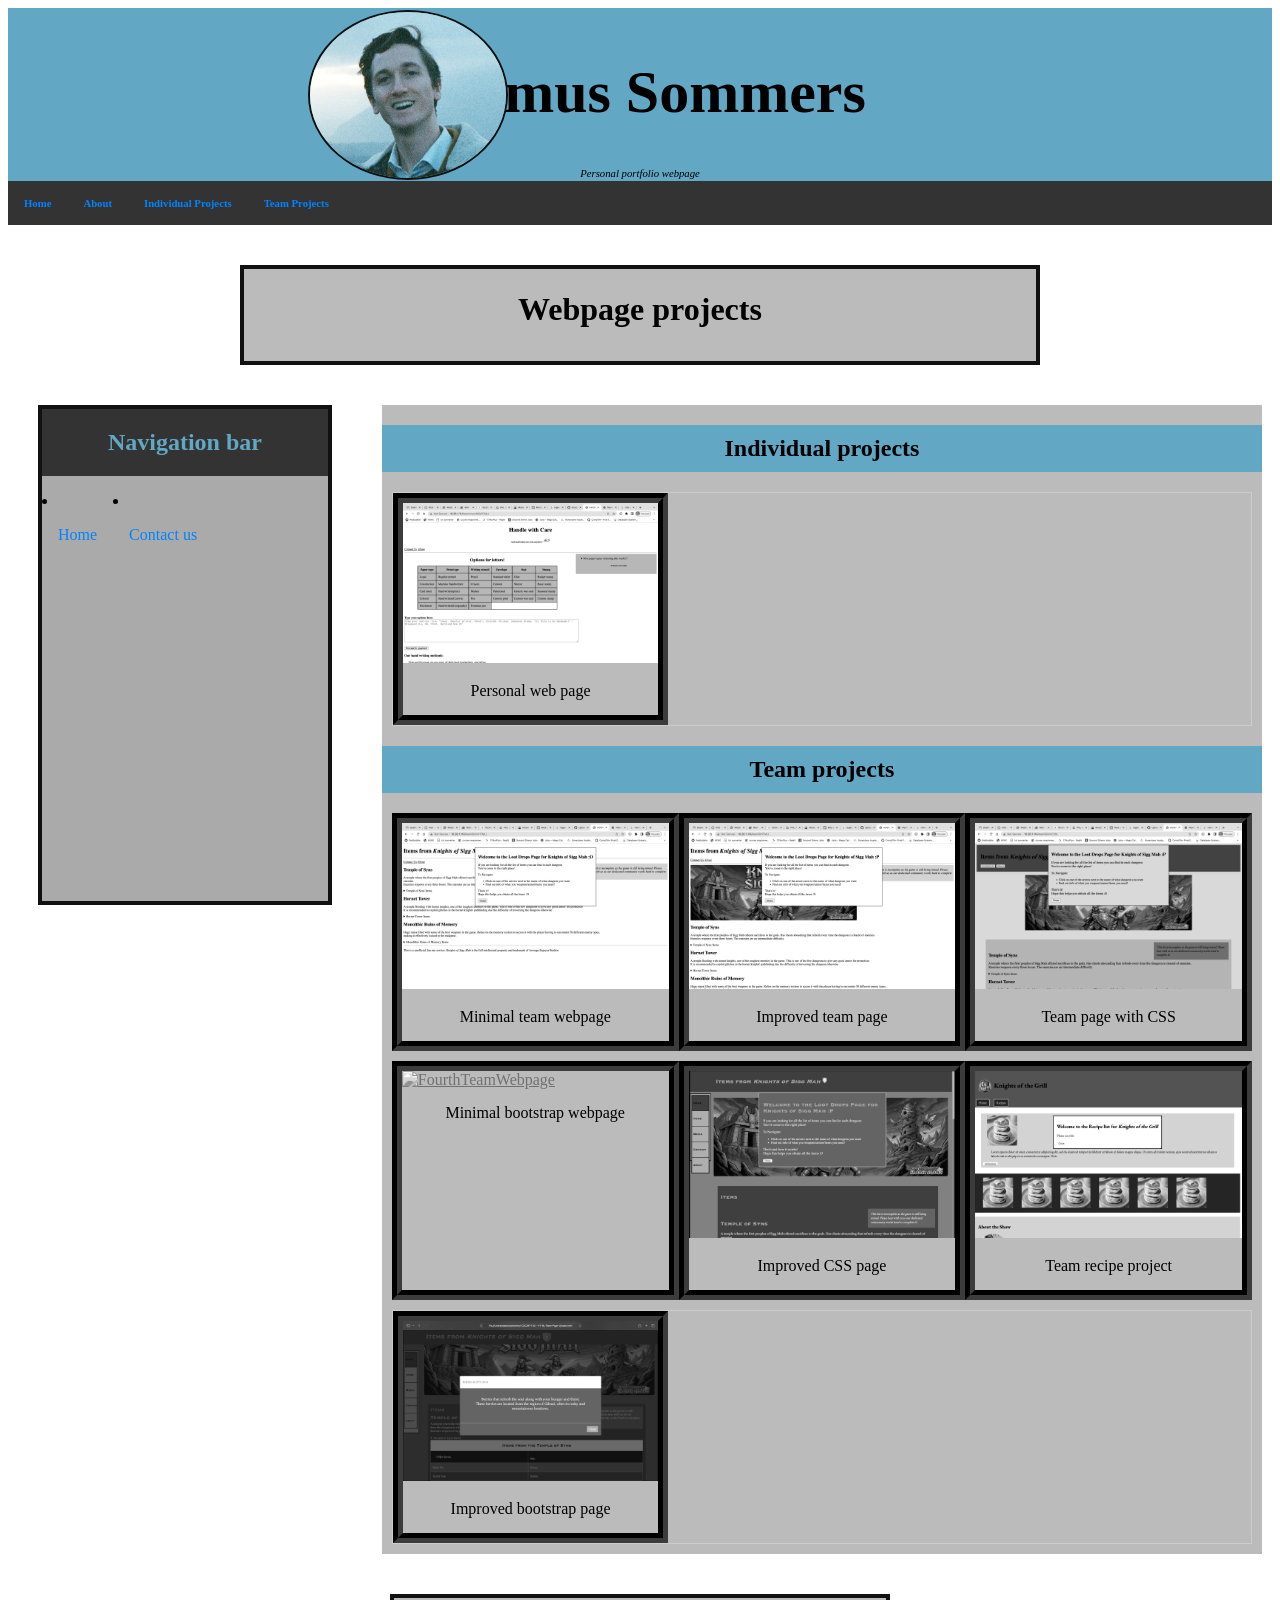
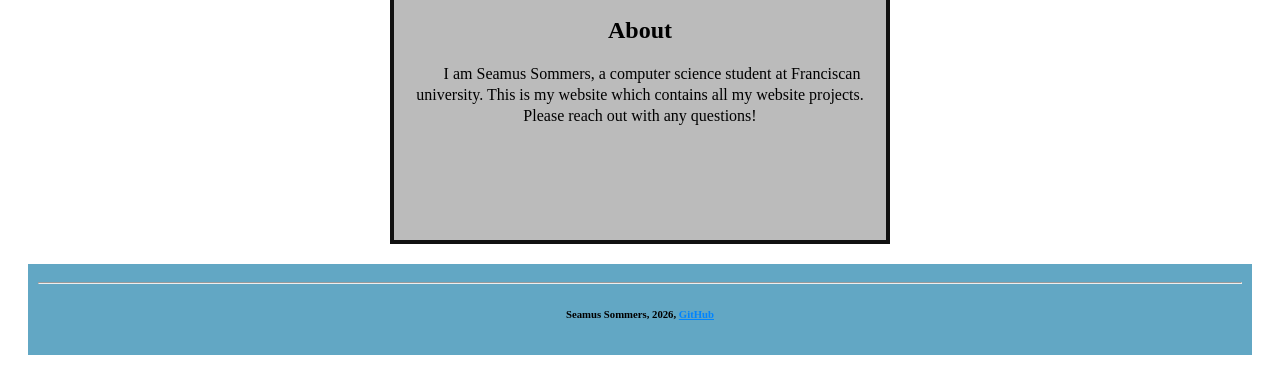
==== index.html @ d07e2081 "Bootstrap link" ====
<!DOCTYPE html>
<html>




<head>
    <title>SeamusSommersPortfolio</title>
    <link rel="stylesheet" href="style.css">
</head>



<body>



   
	<header>	
        <img src="SeamusPic.png" id = "SMSPIC">
        <h1 id = "Name">Seamus Sommers</h1> 
        <h6><i>Personal portfolio webpage</i>            
        
                    
                     
                 
       


        <nav>
            <ul>
              <li><a href="index.html" title="Go to Main Page">Home</a></li>
              <li><a href="#AboutSection">About</a></li>
              <li><a href="#IndividualProjects">Individual Projects</a></li>
              <li><a href="#TeamProjects">Team Projects</a></li>

            </ul>
          </nav>

        </header>    
          

    <div id = "webTitle"> <h1 id="WP1">Webpage projects</h1></div>


      <main>


<section>

      


        <div class="row">

          <div class="left">
            <ul id = "NavBarColor"><h2 id = "NavBar">Navigation bar</h2></ul>
            <p> <li><a href="index.html" title="Go to Main Page">Home</a></li>
                <li><a href="contact.html">Contact us</a></li></p>
          </div>


          <div class="right">

            <h1 id = "IndividualProjects">Individual projects</h1> 

            <div class="gallery"> 

                <div class="projectPic">
                    <a href="/ssommers002/HTML/index.html"><img src="PersonalWeb1.png" alt="PersonalWebpage" ></a>
                  <div class="desc">Personal web page</div>
                </div>
            </div>
              
            <h1 id = "TeamProjects">Team projects</h1> 

            <div class="row">

              
                <div class="projectPic">
                    <a href="../team5/minHTML/index.html"><img src="TeamWeb1.png" alt="FirstTeamWebpage"></a>
                  <div class="desc">Minimal team webpage</div>
                </div>
              
              
                <div class="projectPic">
                    <a href="../team5/HTML/index.html"><img src="TeamWeb2.png" alt="SecondTeamWebpage"></a>
                  <div class="desc">Improved team page</div>
                </div>
              
              
                <div class="projectPic">
                    <a href="../team5/minCSS/index.html"><img src="TeamWeb3.png" alt="ThirdTeamWebpage"></a>
                  <div class="desc">Team page with CSS</div>
                </div>
             
            </div>

            <div class="row">

              

             
            
              <div class="projectPic">
                  <a href="../team5/minBoot/index.html"><img src="TeamWeb4.png" alt="FourthTeamWebpage"></a>
                <div class="desc">Minimal bootstrap webpage</div>
              </div>
            
            
              <div class="projectPic">
                  <a href="../team5/CSS/index.html"><img src="TeamWeb5.png" alt="FifthTeamWebpage"></a>
                <div class="desc">Improved CSS page</div>
              </div>
            
            
              <div class="projectPic">
                  <a href="../team5/project/index.html"><img src="TeamWeb6.png" alt="SixthTeamWebpage"></a>
                <div class="desc">Team recipe project</div>
              </div>

            </div>

            <div class="gallery"> 

           <div class="projectPic">
                <a href="../team5/Bootstrap/index.html"><img src="TeamWeb7.png" alt="SeventhTeamWebpage"></a>
                <div class="desc">Improved bootstrap page</div>
              </div>
           
          
            </div>
       
             
    </div>  

  </div>  

</div> 

        


  
    </section>
       
    <div id = "aboutDiv">
        <article>

            <h2  id = "AboutSection">
                About</h2>

        <p>	&nbsp &nbsp &nbsp I am Seamus Sommers, a computer science student at Franciscan university. This is my website which contains all my website projects. Please reach out with any questions!</p>
        
        </article>

</div>
        
      
            


   
   
 

    </main>
</body>
<footer>
    <hr>
    <h6>Seamus Sommers, 2026, <a href="https://github.com/Shazookie/Portfolio-WebPage" title="Go to Main Page">GitHub</a>  </h6>
</footer>

</html>
---- style.css ----
/*
====================
Text Groups
====================
*/

* {
    font-family: Garamond, "Adobe Garamond Pro", "EB Garamond", "Times New Roman", serif;
}


p, i {
    font-family: Garamond, "Adobe Garamond Pro", "EB Garamond", "Times New Roman", serif;
    line-height: 1.3;
    size: 12px;
    font-weight: 100;
}
  
   h1 {
    text-align: center;
    
  }
  
  h6, h4 {
    text-align: center;
  }
  
          table,
          th,
          td {
              border: 2px solid black;
              border-collapse: collapse;
          }
          th, td {
    padding: 10px;}
    
    table.center {
    margin-left: auto; 
    margin-right: auto;
  }

/*
====================
Links
====================
*/

  /* unvisited link */

a:link {
    color: rgb(0, 132, 255);
}


/* visited link */

a:visited {
    color: rgb(208, 16, 234);
}


/* mouse over link */

a:hover {
    color: rgb(213, 0, 28);
}


/* selected link */

a:active {
    color: blue;
}




  /*
====================
Image Gallery (from https://www.w3schools.com/howto/tryit.asp?filename=tryhow_css_image_gallery)
====================
*/

  div.gallery {
    border: 1px solid #ccc;
  }
  
  div.gallery:hover {
    border: 1px solid #777;
  }
  
  div.gallery img {
    width: 100%;
    height: auto;
  }
  
  div.desc {
    padding: 15px;
    text-align: center;
  }
  
  * {
    box-sizing: border-box;
  }
  
  





/*
====================
2 column layout
====================
*/

  * {
  box-sizing: border-box;
}

/* Create two equal columns that floats next to each other */
.row {
    display: flex;
    margin: 10px;
  }
  
  .left {
    width: 25%;
    height: 500px;
    margin-left: 20px;
    margin-right: 50px;
    background-color:#aaa;
    border-color: #111111;
    border-width: 4px;
    border-style: solid;
  }
  
  .right {
    width: 75%;
    background-color:#bbb;
  }
  

/*
====================
Header and footer
====================
*/

 header {
    background-color: #62a7c4;
    padding-top: 10px;
    position: sticky;
    top: 0;
    z-index: 1;
 }

 footer {

    background-color: #62a7c4;
    text-align: center;
    padding: 10px;
    margin: 20px;

 }

/*
====================
For top nav banner
====================
*/

ul {
    list-style-type: none;
    margin: 0;
    padding: 0;
    overflow: hidden;
    background-color: #333333;
  }
  
  li {
    float: left;
  }
  
  li a {
    display: flex;
    color: white;
    text-align: center;
    padding: 16px;
    text-decoration: none;
  }
  
  li a:hover {
    background-color: #111111;
  }

/*
====================
Gallery
====================
*/



.gallery {
	display: grid;
	grid-template-columns: 1fr 1fr 1fr;
	gap: 1em;
	justify-items: center;
	align-items: center;
	justify-content: center;
	align-content: center;
    margin: 10px;
   }

   .projectPic {
    border: 10px groove #3c3c3c;
    -webkit-filter: grayscale(100%);
    width: 100%;
    
  }
  
  .projectPic img {
    width: 100%;
    height: auto;
  }
  
  .projectPic:hover {
    filter: none;
    border-color: #385F71;
  }
  

/*
====================
Standard div 
====================
*/

.standardDiv {
    border: 1px solid black;
    background-color: #62a7c4;
    padding-top: 20px;
    padding-right: 10px;
    padding-bottom: 20px;
    padding-left: 40px;
  }

  
  aside {
    width: 30%;
    padding-left: 15px;
    margin-left: 15px;
    float: right;
    background-color: #756985;
}

/*
====================
Specified styles 
====================
*/

    #AboutSection {
       text-align: center;
    }

    #Name {
        font-family: 'Brush Script MT', cursive;  font-size: 60px;
    }

    #NavBar {
        text-align: center;
        color: #62a7c4;

    }
    

    #SMSPIC {
        border-radius: 50%;
        width:200px;
        position: absolute;
        top: 2px;
        left: 300px;
        border: 2px solid #111111;
    }

    #aboutDiv {
        background-color:#bbb;
        width:500px;
        height: 250px;
        margin-left: auto; 
        margin-right: auto;
        margin-top: 40px;
        margin-bottom: 20px;
        text-align: center;
        border-color: #111111;
        border-width: 4px;
        border-style: solid;

    }

    #webTitle {
        background-color:#bbb;
        width:800px;
        height: 100px;
        margin-left: auto; 
        margin-right: auto;
        margin-top: 40px;
        margin-bottom: 40px;
        text-align: center;
        border-color: #111111;
        border-width: 4px;
        border-style: solid;

    }

    #IndividualProjects {
        background-color:#62a7c4;
        padding: 10px;

    }

    #TeamProjects {
        background-color:#62a7c4;
        padding: 10px;

    }
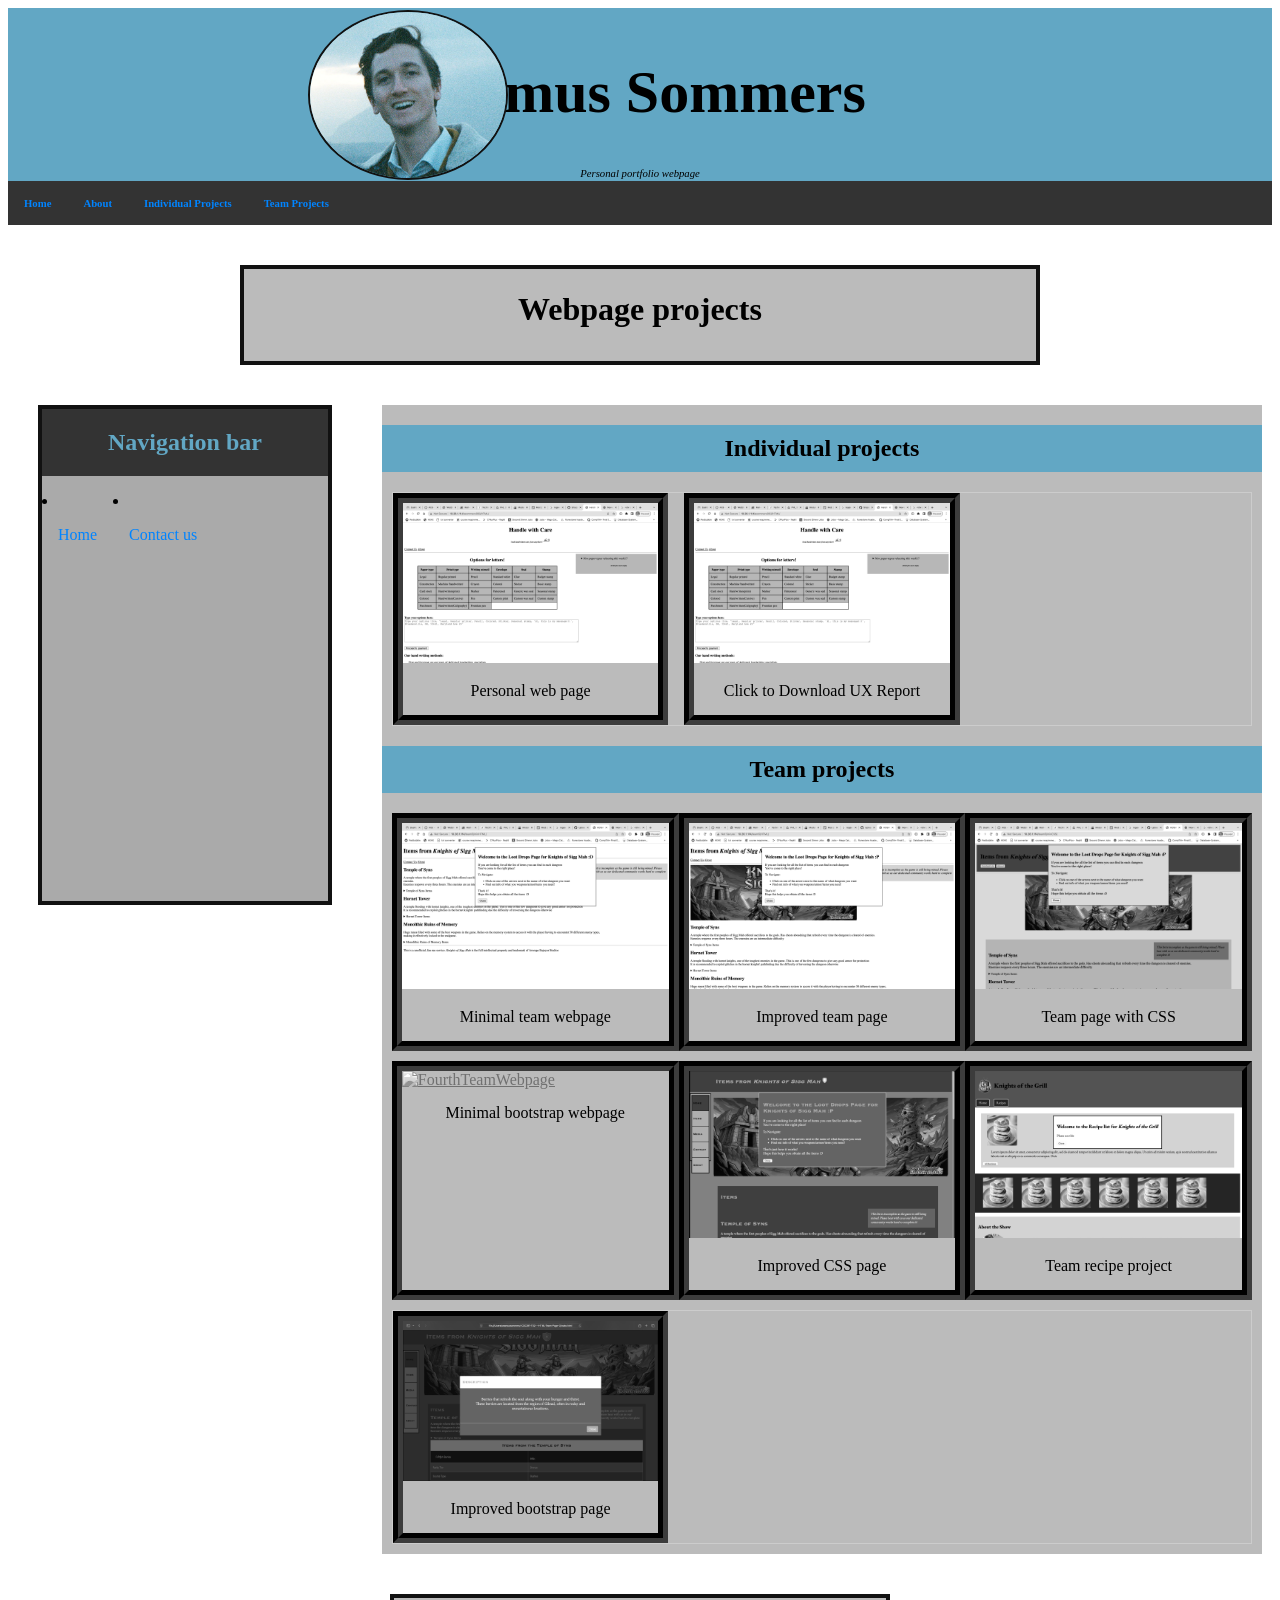
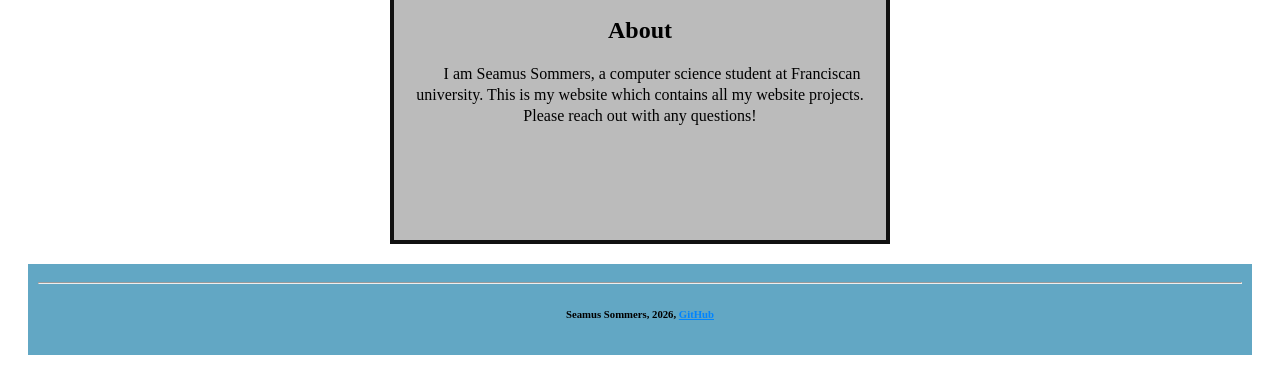
==== commit cd3cc340: "commmit" ====
--- a/index.html
+++ b/index.html
@@ -72,6 +72,11 @@
                     <a href="/ssommers002/HTML/index.html"><img src="PersonalWeb1.png" alt="PersonalWebpage" ></a>
                   <div class="desc">Personal web page</div>
                 </div>
+
+                <div class="projectPic">
+                  <a href="path/to/your/file.pdf" download><img src="PersonalWeb1.png" alt="PersonalWebpage" ></a>
+                <div class="desc">Click to Download UX Report</div>
+              </div>
             </div>
               
             <h1 id = "TeamProjects">Team projects</h1> 
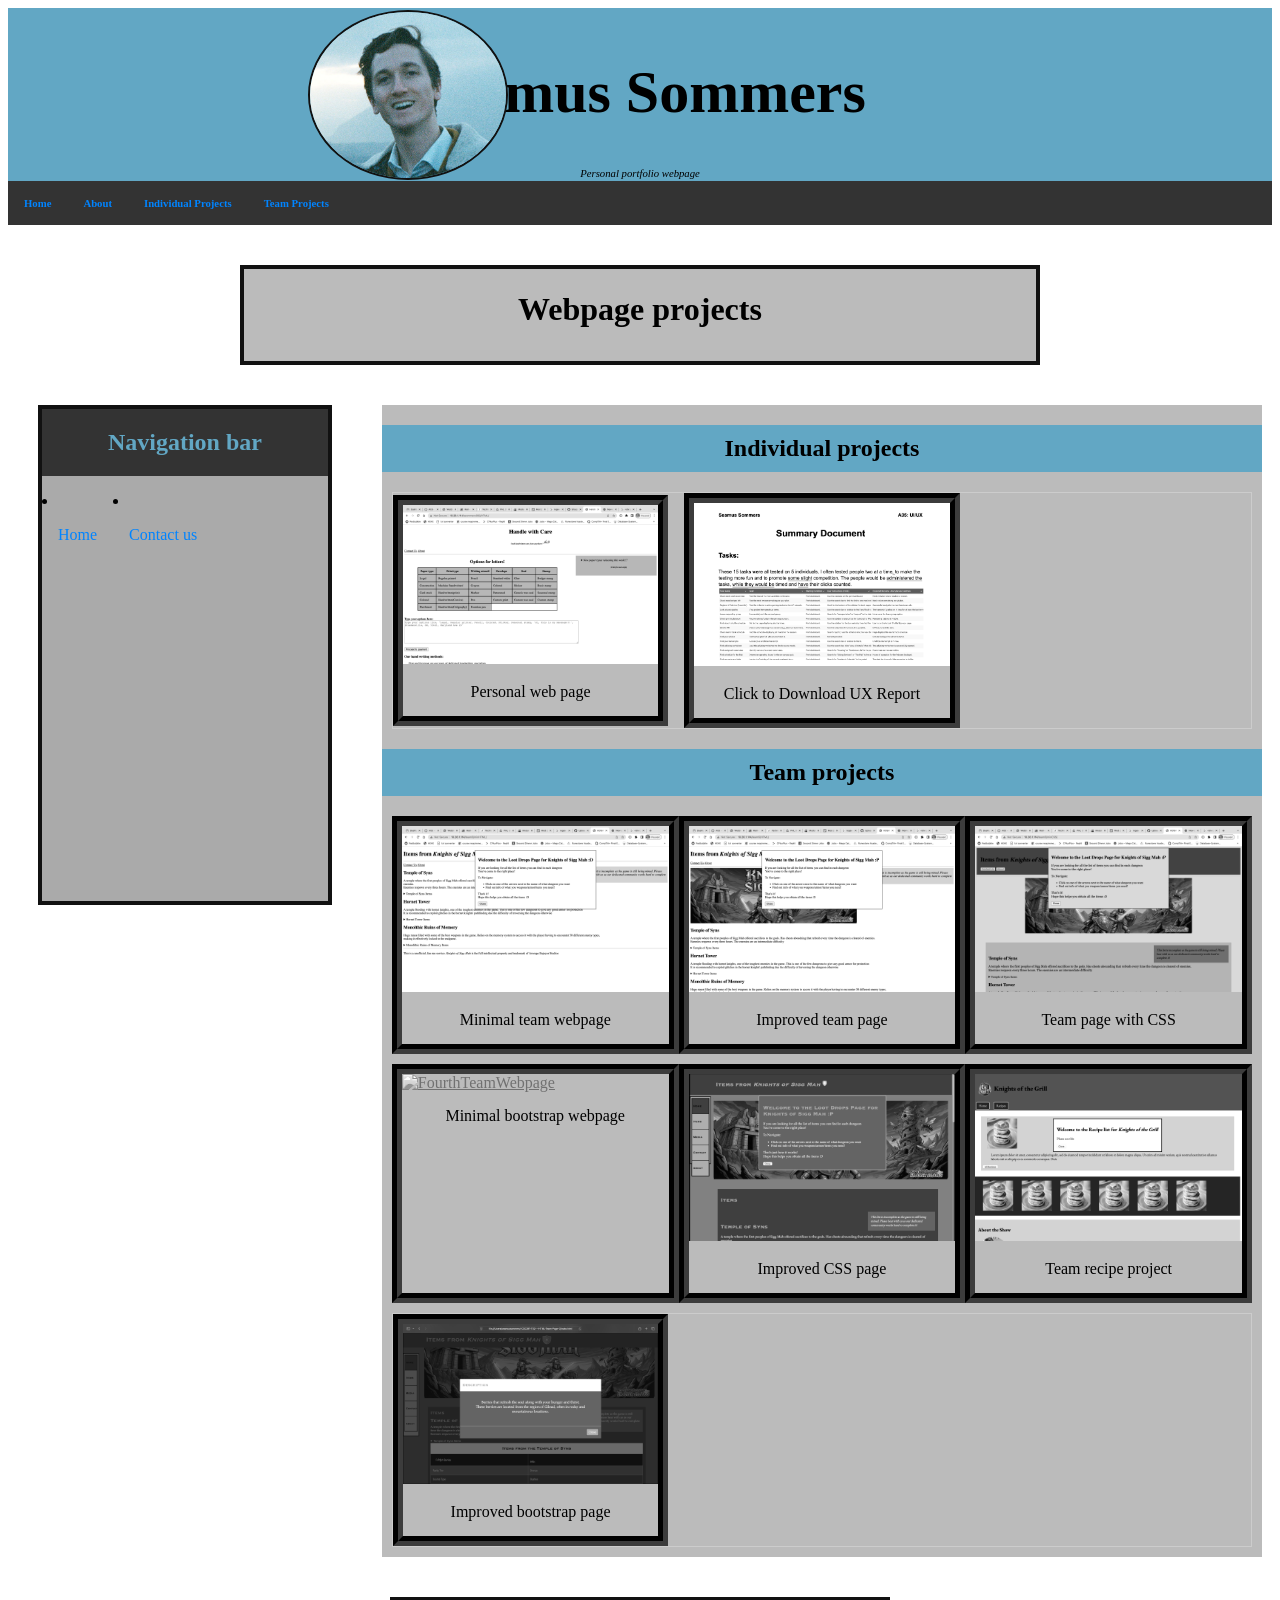
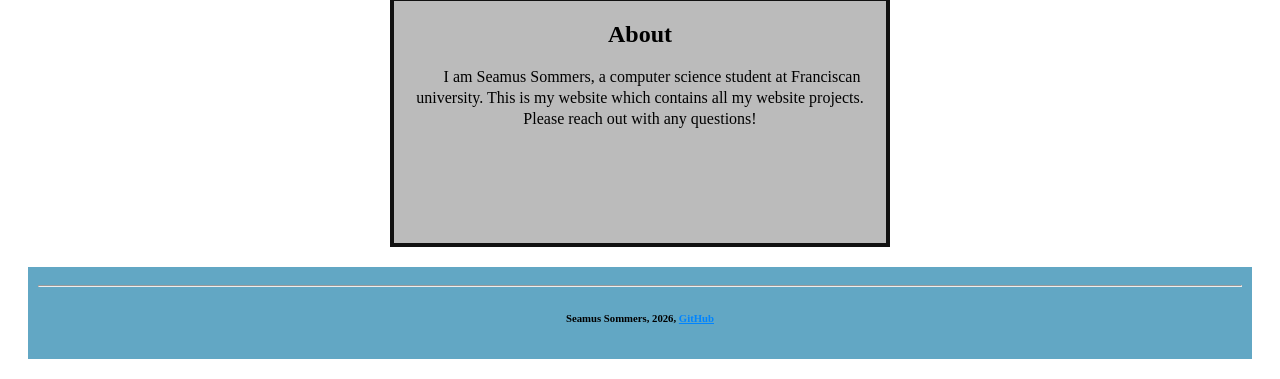
==== commit 5c244cea: "hi" ====
--- a/index.html
+++ b/index.html
@@ -74,7 +74,7 @@
                 </div>
 
                 <div class="projectPic">
-                  <a href="path/to/your/file.pdf" download><img src="PersonalWeb1.png" alt="PersonalWebpage" ></a>
+                  <a href="path/to/your/file.pdf" download><img src="Project2.png" alt="PersonalWebpage" ></a>
                 <div class="desc">Click to Download UX Report</div>
               </div>
             </div>
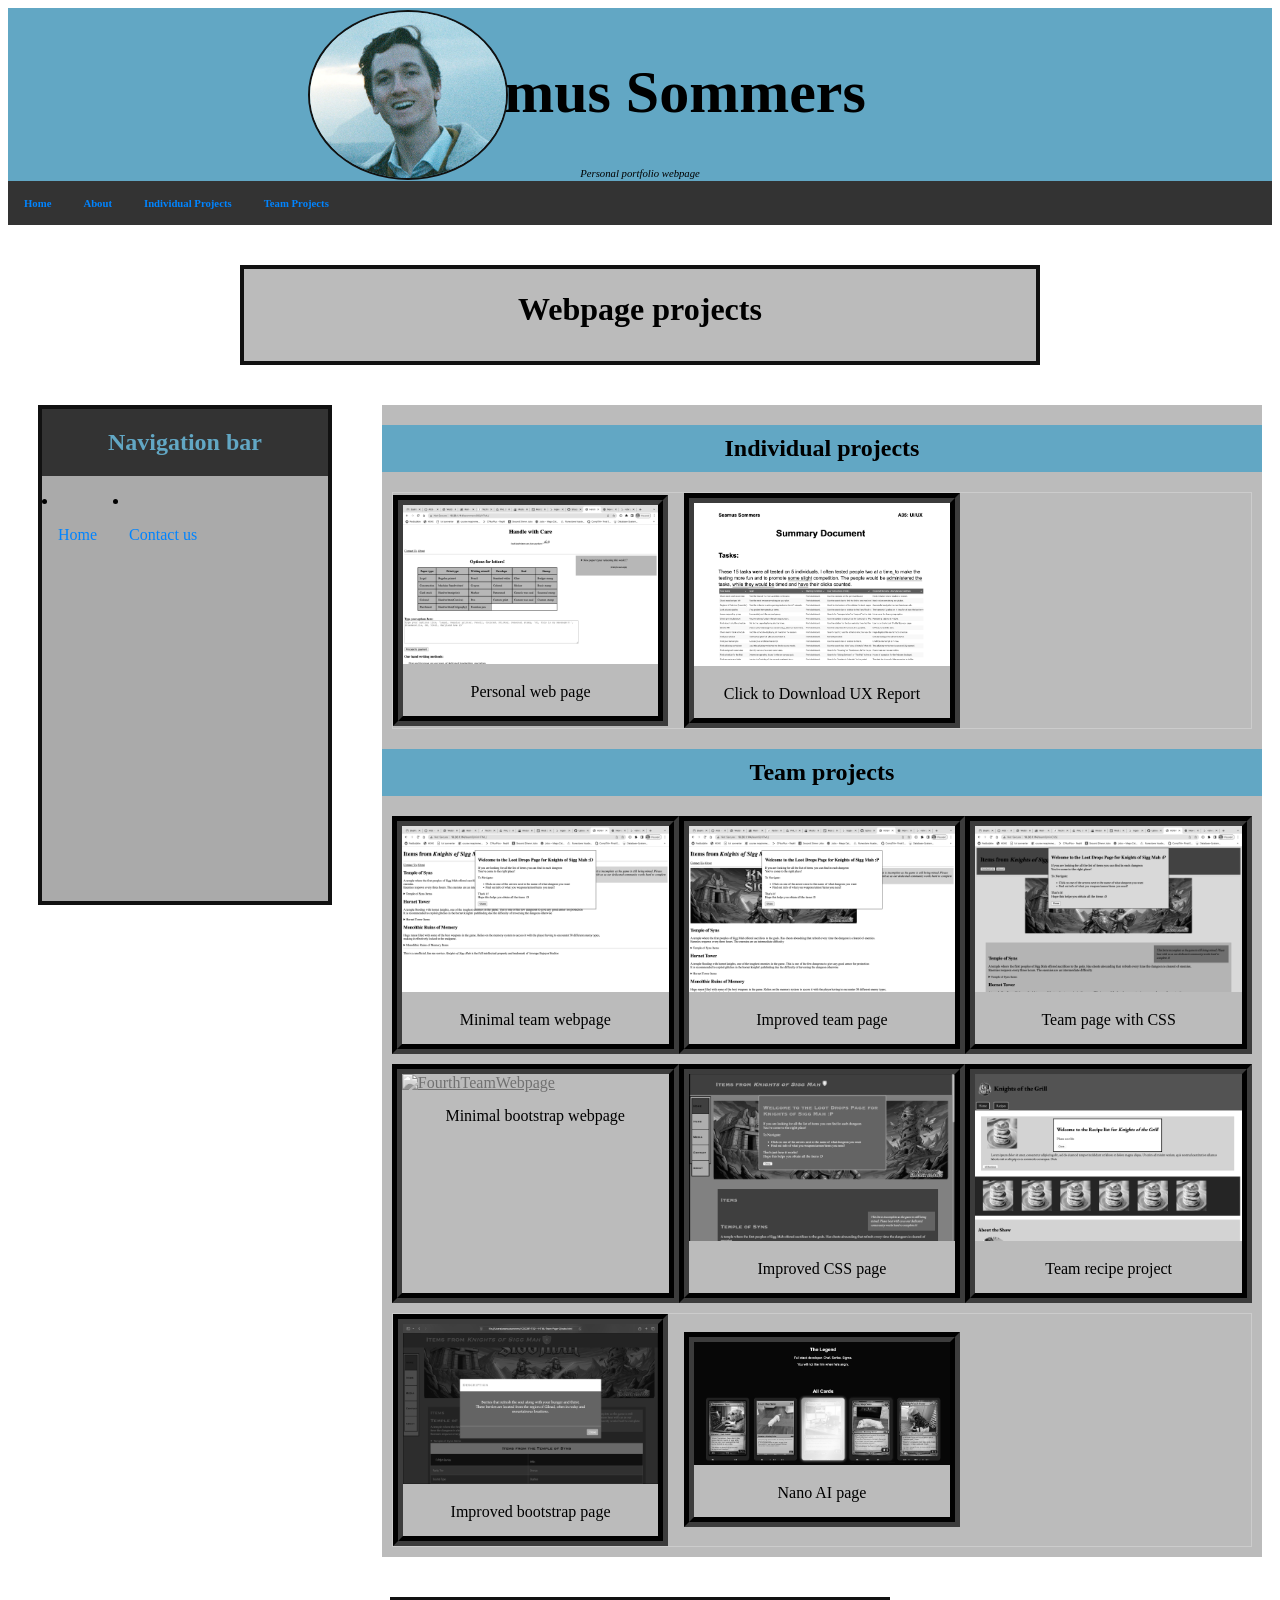
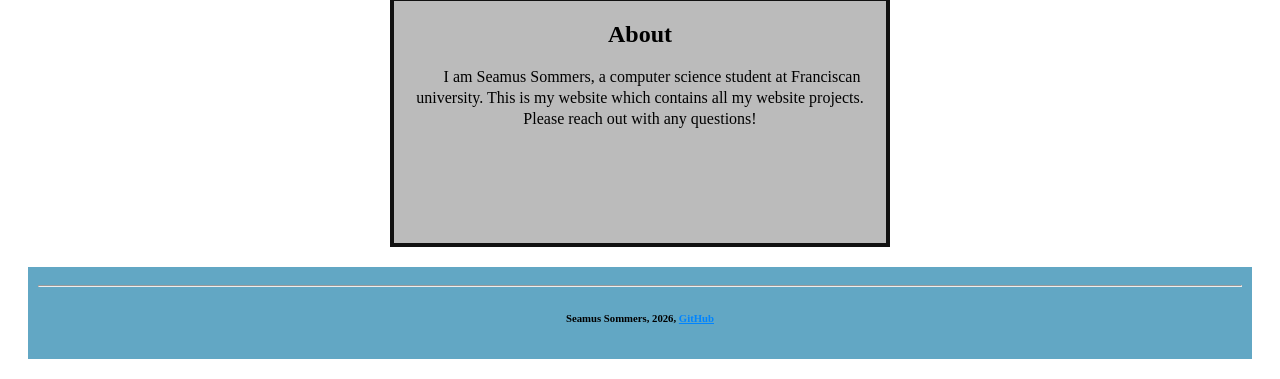
==== commit ab9e4c2e: "framwork for pic" ====
--- a/index.html
+++ b/index.html
@@ -74,7 +74,7 @@
                 </div>
 
                 <div class="projectPic">
-                  <a href="path/to/your/file.pdf" download><img src="Project2.png" alt="PersonalWebpage" ></a>
+                  <a href="Summary Document.pdf" download><img src="Project2.png" alt="PersonalWebpage" ></a>
                 <div class="desc">Click to Download UX Report</div>
               </div>
             </div>
@@ -134,7 +134,10 @@
                 <a href="../team5/Bootstrap/index.html"><img src="TeamWeb7.png" alt="SeventhTeamWebpage"></a>
                 <div class="desc">Improved bootstrap page</div>
               </div>
-           
+
+
+              <div class="projectPic"> <a href="../team5/minAI/index.html"><img src="WebPic8.png" alt="SeventhTeamWebpage"></a> <div class="desc">Nano AI page</div> </div>
+
           
             </div>
        
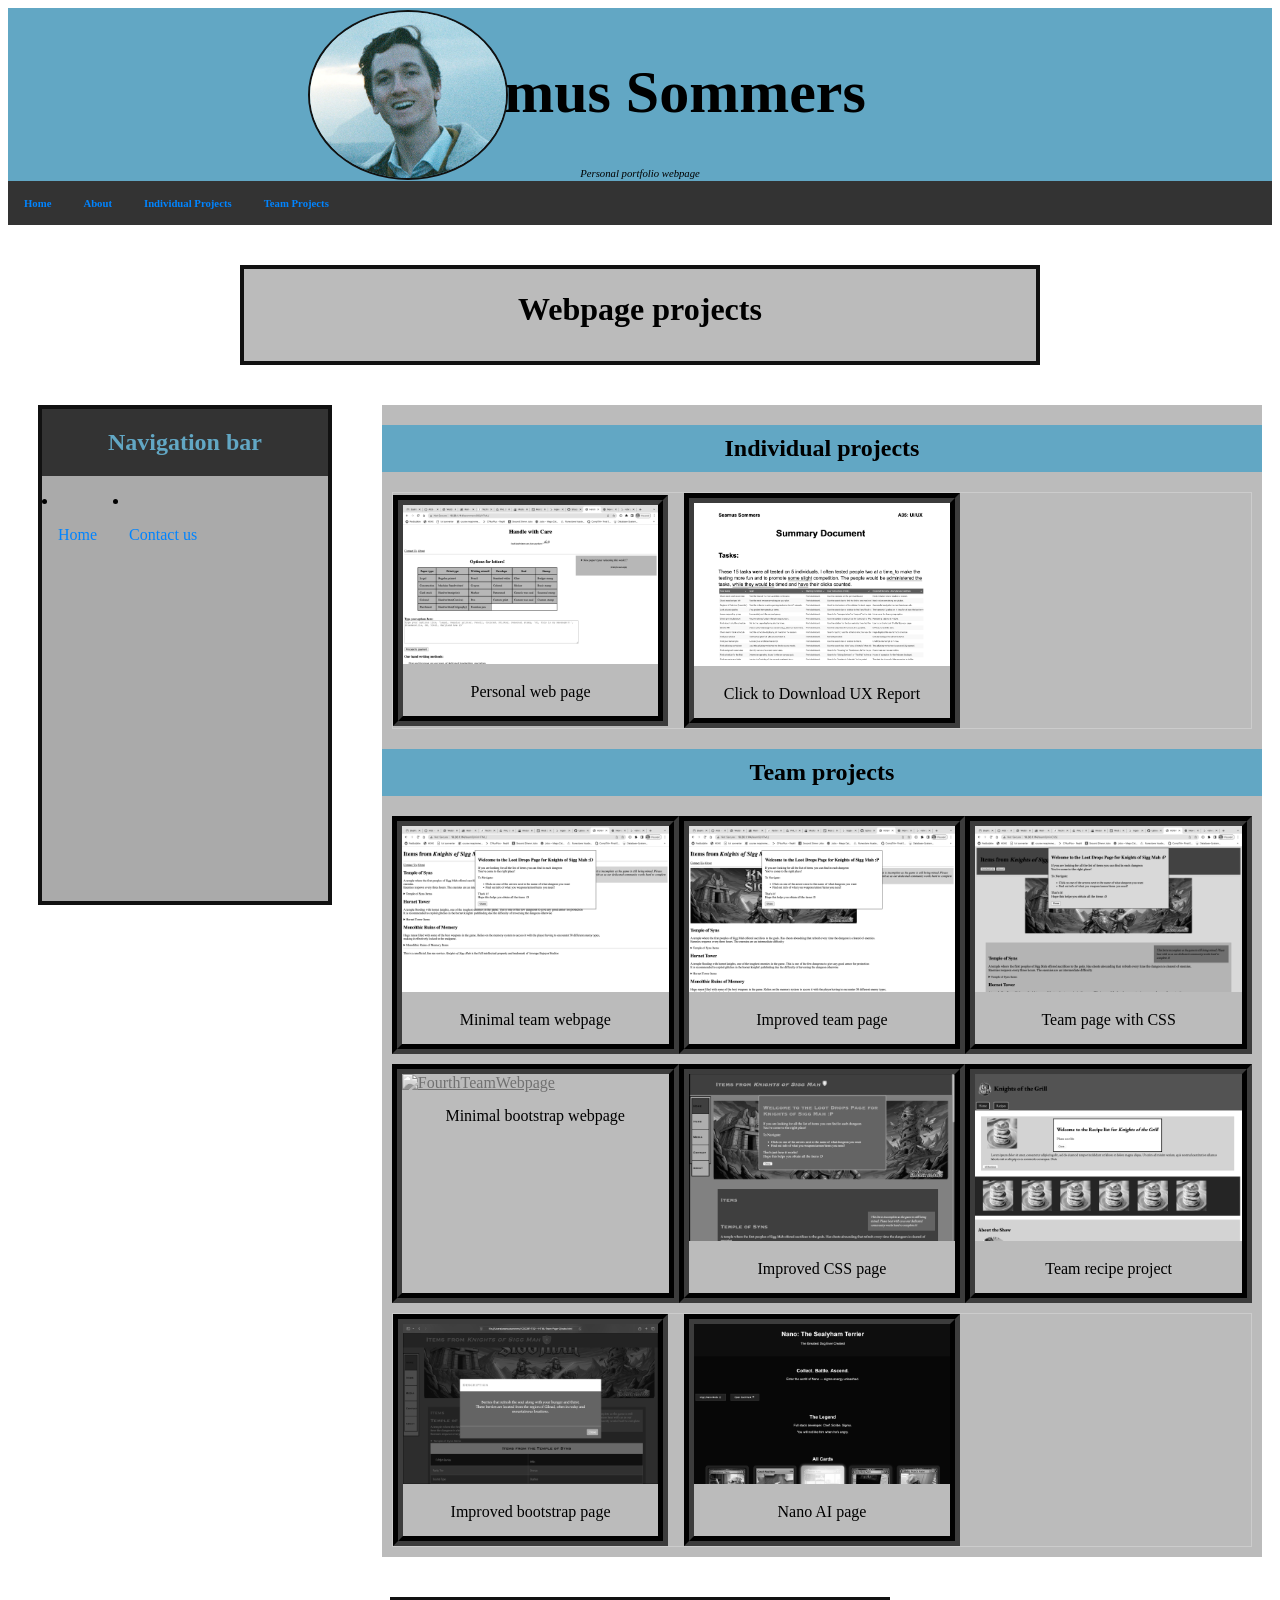
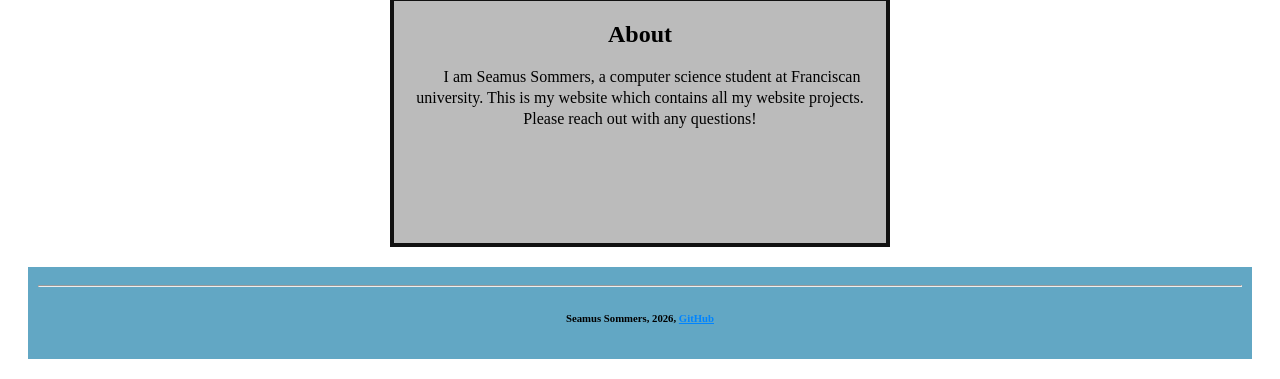
==== commit 4f4a19f7: "Created the actual stuff" ====
--- a/index.html
+++ b/index.html
@@ -136,7 +136,7 @@
               </div>
 
 
-              <div class="projectPic"> <a href="../team5/minAI/index.html"><img src="WebPic8.png" alt="SeventhTeamWebpage"></a> <div class="desc">Nano AI page</div> </div>
+              <div class="projectPic"> <a href="../team5/minAI/index.html"><img src="TeamWeb8.png" alt="SeventhTeamWebpage"></a> <div class="desc">Nano AI page</div> </div>
 
           
             </div>
